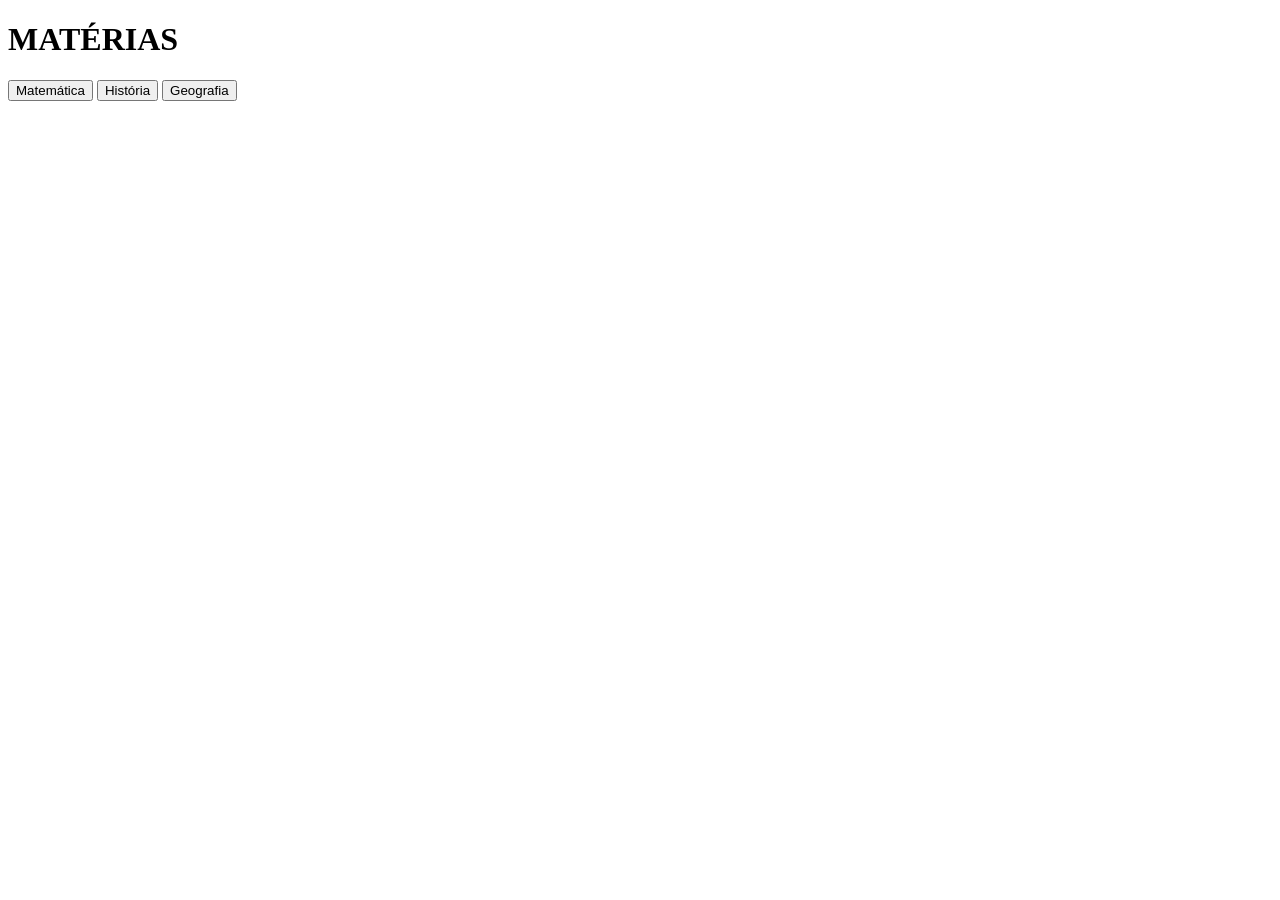
==== pages/bancoquestoes.html @ 4292470b "feat: pagina galerias, prompt js para inverter camera" ====
<!DOCTYPE html>
<html lang="pt-br">
<head>
    <meta charset="UTF-8">
    <meta name="viewport" content="width=device-width, initial-scale=1.0">
    <title>JOVIX | BANCO DE QUESTÕES</title>
    <link rel="stylesheet" href="../css/bancoquestoes.css">
</head>
<body>
        
    <div id="materias">

        <h1>MATÉRIAS</h1>

        <button id="matematica" class="matematica">Matemática</button>
        <button id="historia" class="historia">História</button>
        <button id="geografia" class="geografia">Geografia</button>

   

<script src="../js/bancoquestoes.js"></script>
</body>
</html>
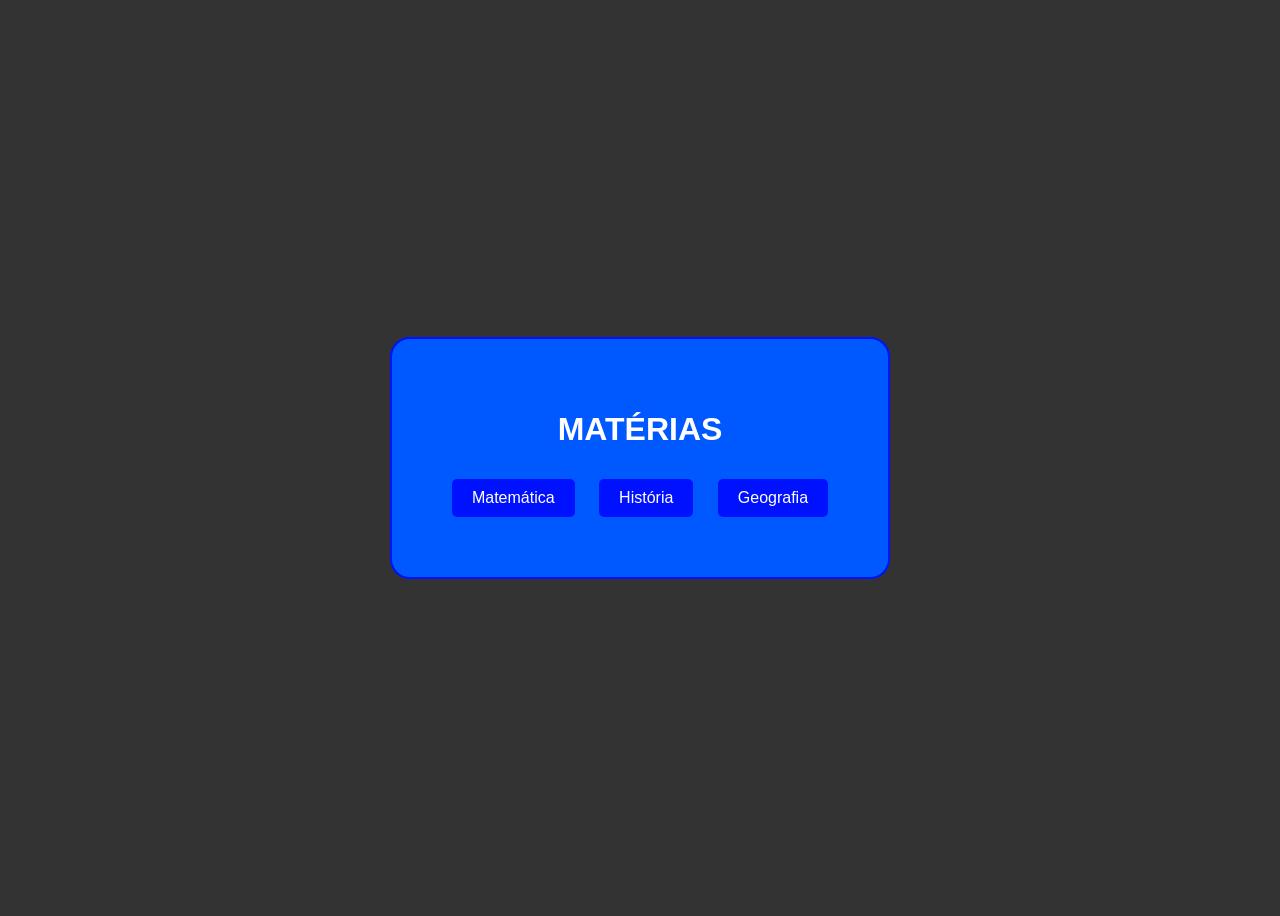
==== commit 38fc4679: "feat: pagina paterias ta dificil" ====
--- a/pages/bancoquestoes.html
+++ b/pages/bancoquestoes.html
@@ -4,7 +4,7 @@
     <meta charset="UTF-8">
     <meta name="viewport" content="width=device-width, initial-scale=1.0">
     <title>JOVIX | BANCO DE QUESTÕES</title>
-    <link rel="stylesheet" href="../css/bancoquestoes.css">
+    <link rel="stylesheet" href="../src/css/bancoquestoes.css">
 </head>
 <body>
         
@@ -18,6 +18,6 @@
 
    
 
-<script src="../js/bancoquestoes.js"></script>
+<script src="../src/js/bancoquestoes.js"></script>
 </body>
 </html>
--- a/src/css/bancoquestoes.css
+++ b/src/css/bancoquestoes.css
@@ -0,0 +1,49 @@
+:root{
+    --primary-color: #0011ff;
+    --secondary-color: #0059ff;
+    --background-color: #333333;
+    --text-color: #ffffff;
+    --font-family: Arial, sans-serif;
+    --cor-hover: #1f3033;
+}
+
+
+
+
+body{
+    background: var(--background-color);
+    color: var(--text-color);
+    font-family: var(--font-family);
+    display: flex;
+    justify-content: center;
+    align-items: center;
+    height: 100vh;
+}
+
+#materias{
+    border: 2px solid var(--primary-color);
+    padding: 50px;
+    border-radius: 20px;
+    text-align: center;
+    background-color: var(--secondary-color);
+    margin-top: 0;
+    margin-bottom: 0;
+    
+}
+
+#matematica, #historia, #geografia{
+    background-color: var(--primary-color);
+    color: var(--text-color);
+    border: none;
+    padding: 10px 20px;
+    margin: 10px;
+    border-radius: 5px;
+    cursor: pointer;
+    font-size: 16px;
+}
+
+#matematica:hover, #historia:hover, #geografia:hover{
+    background-color: var(--cor-hover);
+    transition: all 0.2s ease;
+    transform: translateY(-5px);
+}
